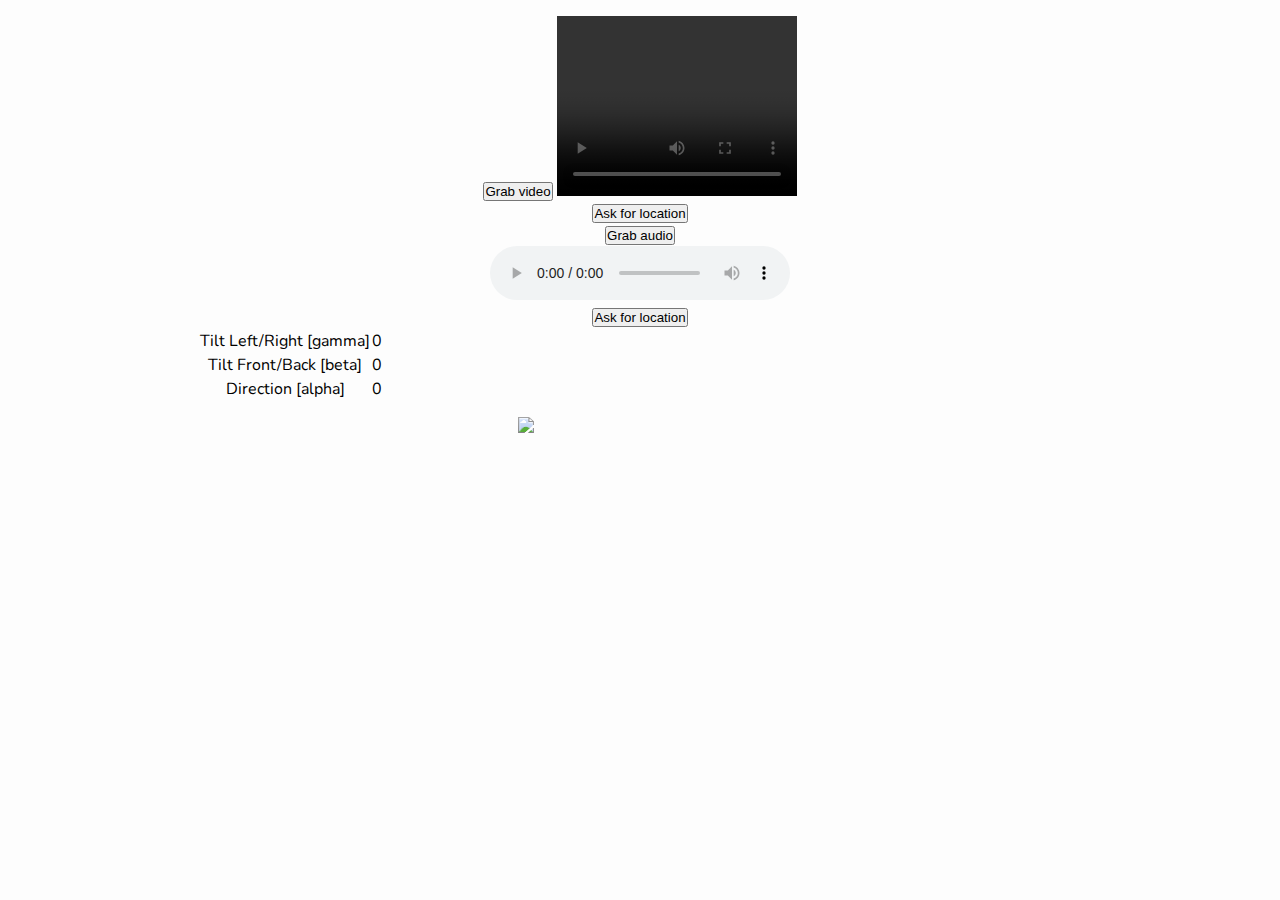
==== index.html @ ce27bbb9 "geodaten" ====
<!DOCTYPE html>
<html lang="en">

<head>
  <meta charset="UTF-8">
  <meta name="viewport" content="width=device-width, initial-scale=1.0">
  <meta http-equiv="X-UA-Compatible" content="ie=edge">
  <link rel="stylesheet" href="css/style.css">
  <link rel="manifest" href="manifest.json">
  <!-- ios support -->
  <link rel="apple-touch-icon" href="images/icons/icon-72x72.png">
  <link rel="apple-touch-icon" href="images/icons/icon-96x96.png">
  <link rel="apple-touch-icon" href="images/icons/icon-128x128.png">
  <link rel="apple-touch-icon" href="images/icons/icon-144x144.png">
  <link rel="apple-touch-icon" href="images/icons/icon-152x152.png">
  <link rel="apple-touch-icon" href="images/icons/icon-192x192.png">
  <link rel="apple-touch-icon" href="images/icons/icon-384x384.png">
  <link rel="apple-touch-icon" href="images/icons/icon-512x512.png">
  <meta name="apple-mobile-web-app-status-bar" content="#db4938">
  <meta name="theme-color" content="#db4938">
  <title>Mobile Anwendung Praktikum PWA</title>


<body>
  <main>

    </div>
    <nav>
      <h1></h1>
      <!-- <ul>
        <li>Home</li>
        <li>About</li>
        <li>Blog</li>
      </ul> -->
    </nav>
   
    <div class="columns">
      <div class="column">
        <p><button type="button" onclick="getStream('video')">Grab video</button>
          <video controls autoplay style="height:180px; width: 240px;"></video>
      </div>

      <button id="askButton">Ask for location</button>
      <div id="target">
      </div>

      <div class="column">
        <p><button type="button" onclick="getStream('audio')">Grab audio</button></p>

        <audio controls></audio>
      </div>
       
      <button id="askButton">Ask for location</button>

<div id="target"></div> 
<table>
  <tr>
    <td>Tilt Left/Right [gamma]</td>
    <td id="doTiltLR"></td>
  </tr>
  <tr>
    <td>Tilt Front/Back [beta]</td>
    <td id="doTiltFB"></td>
  </tr>
  <tr>
    <td>Direction [alpha]</td>
    <td id="doDirection"></td>
  </tr>
</table>

<div id="logoContainer">
  <img src="https://www.w3.org/html/logo/downloads/HTML5_Badge_512.png" id="imgLogo">
</div>
      
  </main>
  <script src="js/app.js"></script>
</body>

</html>
---- css/style.css ----
@import url("https://fonts.googleapis.com/css?family=Nunito:400,700&display=swap");
* {
  margin: 0;
  padding: 0;
  box-sizing: border-box;
}
body {
  background: #fdfdfd;
  font-family: "Nunito", sans-serif;
  font-size: 1rem;
}
main {
  max-width: 900px;
  margin: auto;
  padding: 0.5rem;
  text-align: center;
}
nav {
  display: flex;
  justify-content: space-between;
  align-items: center;
}
ul {
  list-style: none;
  display: flex;
}

li {
  margin-right: 1rem;
}
h1 {
  color: #e74c3c;
  margin-bottom: 0.5rem;
}
.container {
  display: grid;
  grid-template-columns: repeat(auto-fit, minmax(15rem, 1fr));
  grid-gap: 1rem;
  justify-content: center;
  align-items: center;
  margin: auto;
  padding: 1rem 0;
}
.card {
  display: flex;
  align-items: center;
  flex-direction: column;
  width: 15rem auto;
  height: 15rem;
  background: #fff;
  box-shadow: 0 10px 20px rgba(0, 0, 0, 0.19), 0 6px 6px rgba(0, 0, 0, 0.23);
  border-radius: 10px;
  margin: auto;
  overflow: hidden;
}
.card--avatar {
  width: 100%;
  height: 10rem;
  object-fit: cover;
}
.card--title {
  color: #222;
  font-weight: 700;
  text-transform: capitalize;
  font-size: 1.1rem;
  margin-top: 0.5rem;
}
.card--link {
  text-decoration: none;
  background: #db4938;
  color: #fff;
  padding: 0.3rem 1rem;
  border-radius: 20px;
}
.container {
  perspective: 300;
  -webkit-perspective: 300;
}

#imgLogo {
  width: 275px;
  margin-left: auto;
  margin-right: auto;
  display: block;
  padding: 15px;
}
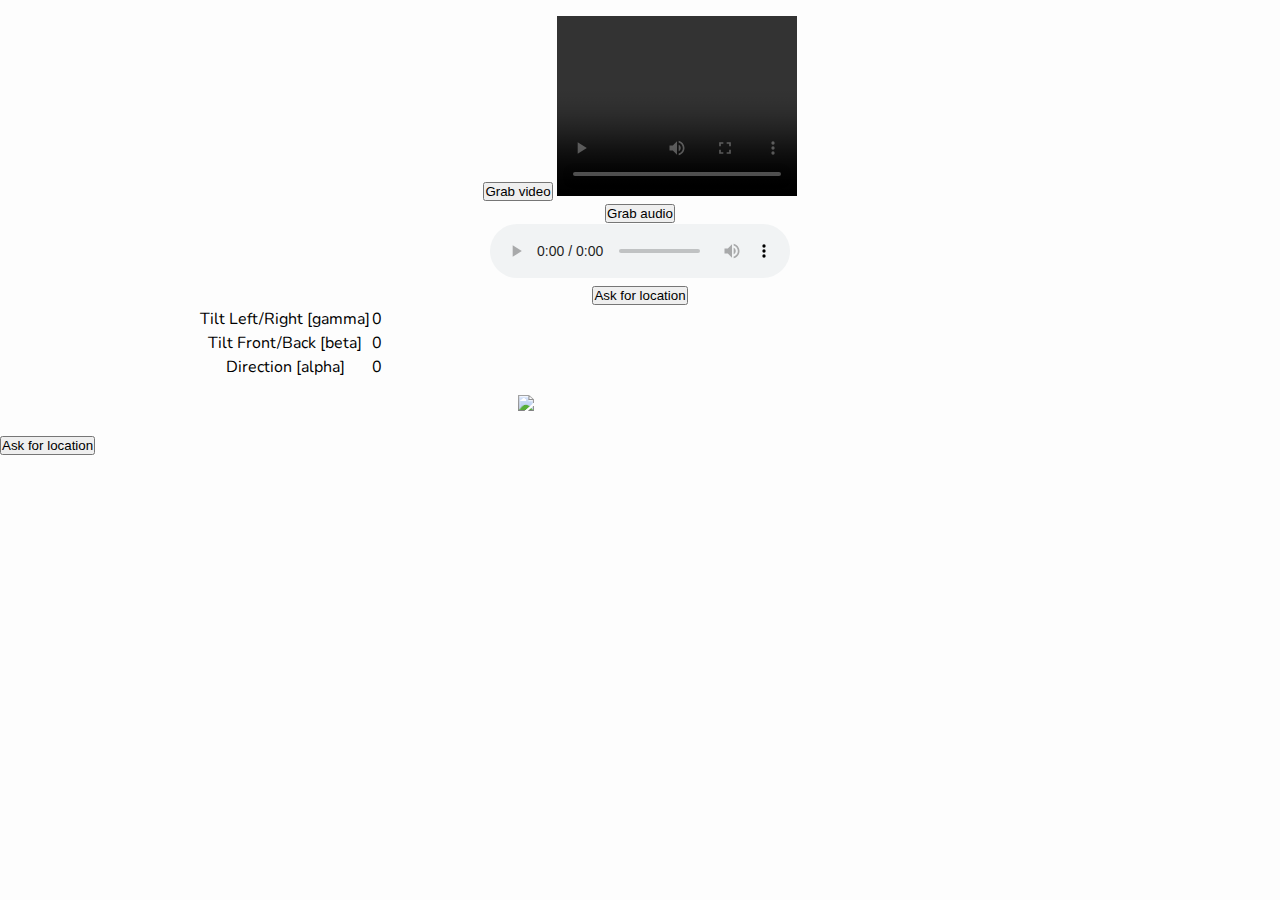
==== commit 0805a8d2: "Update index.html" ====
--- a/index.html
+++ b/index.html
@@ -40,10 +40,6 @@
           <video controls autoplay style="height:180px; width: 240px;"></video>
       </div>
 
-      <button id="askButton">Ask for location</button>
-      <div id="target">
-      </div>
-
       <div class="column">
         <p><button type="button" onclick="getStream('audio')">Grab audio</button></p>
 
@@ -73,6 +69,10 @@
 </div>
       
   </main>
+
+  <button id="askButton">Ask for location</button>
+      <div id="target">
+      </div>
   <script src="js/app.js"></script>
 </body>
 
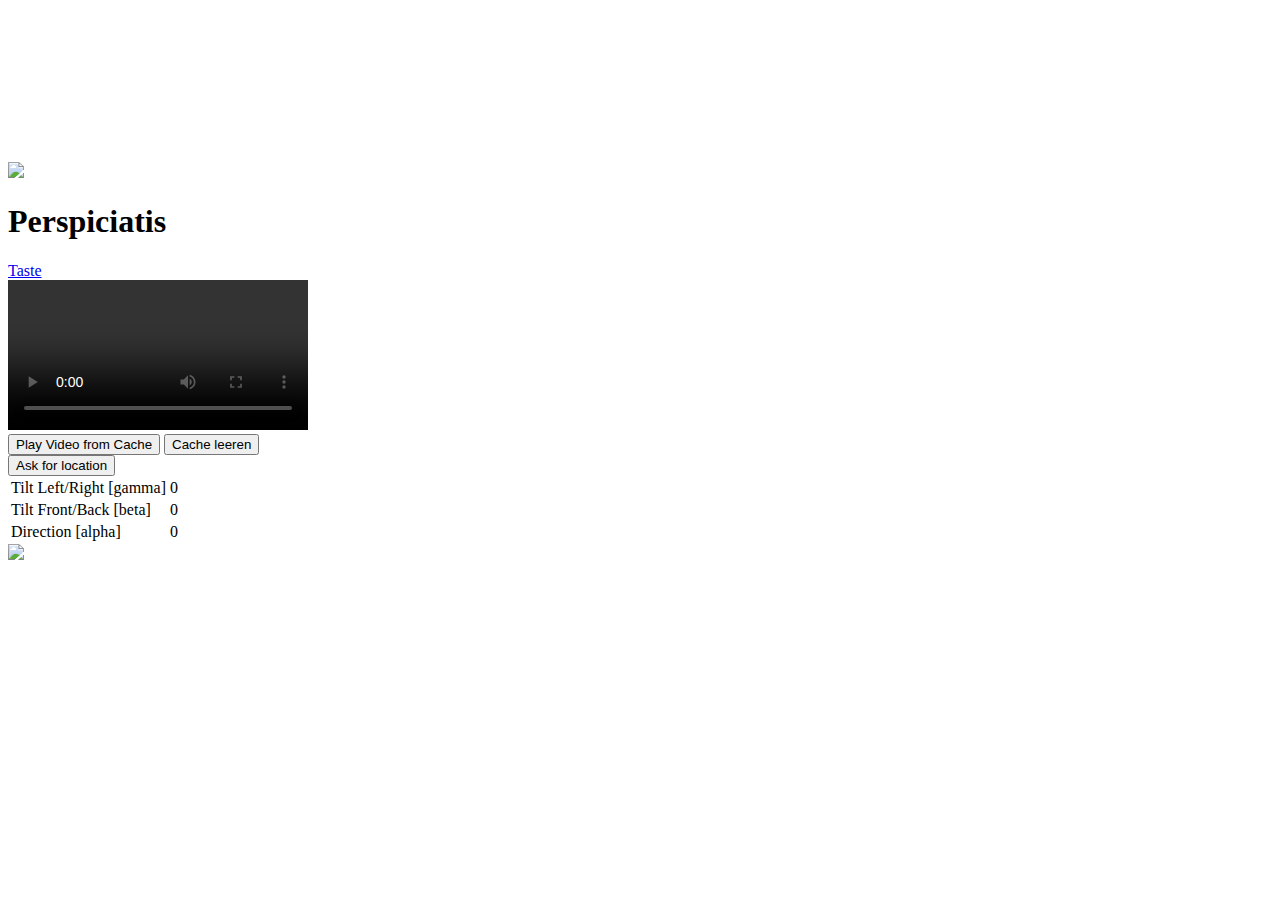
==== commit 5dffda92: "Update index.html" ====
--- a/index.html
+++ b/index.html
@@ -1,55 +1,40 @@
 <!DOCTYPE html>
 <html lang="en">
+  <head>
+    <meta charset="UTF-8" />
+    <meta name="viewport" content="width=device-width, initial-scale=1.0" />
+    <meta http-equiv="X-UA-Compatible" content="ie=edge" />
+    <link rel="stylesheet" href="css/styles.css" />
+    <title>Dev'Coffee PWA</title>
 
-<head>
-  <meta charset="UTF-8">
-  <meta name="viewport" content="width=device-width, initial-scale=1.0">
-  <meta http-equiv="X-UA-Compatible" content="ie=edge">
-  <link rel="stylesheet" href="css/style.css">
-  <link rel="manifest" href="manifest.json">
-  <!-- ios support -->
-  <link rel="apple-touch-icon" href="images/icons/icon-72x72.png">
-  <link rel="apple-touch-icon" href="images/icons/icon-96x96.png">
-  <link rel="apple-touch-icon" href="images/icons/icon-128x128.png">
-  <link rel="apple-touch-icon" href="images/icons/icon-144x144.png">
-  <link rel="apple-touch-icon" href="images/icons/icon-152x152.png">
-  <link rel="apple-touch-icon" href="images/icons/icon-192x192.png">
-  <link rel="apple-touch-icon" href="images/icons/icon-384x384.png">
-  <link rel="apple-touch-icon" href="images/icons/icon-512x512.png">
-  <meta name="apple-mobile-web-app-status-bar" content="#db4938">
-  <meta name="theme-color" content="#db4938">
-  <title>Mobile Anwendung Praktikum PWA</title>
+    <link rel="icon" href="./images/icons/icon-128x128.png" />
 
+    <link rel="manifest" href="./manifest.json" />
 
-<body>
-  <main>
+  </head>
+  <body>
+    <div id="container" class="video-container">
+      <video autoplay poster="https://image.freepik.com/free-icon/video-camera-symbol_318-40225.png"></video>
+    </div>
+    <div class="container">
+      <button onclick="getStream()">Grab video & start recording</button>
+        <button onclick="stopRecordingAndSaveToCache()">Stop & Save to Cache</button>
+        <button onclick="downloadFromCache()">Download Video from Cache</button>
+      </div>
+    
+    <div id="container" class="video-container">
+      
+      <video id="playbackVideo" autoplay controls></video>
+    </div>
+      <div class="container">
+        <button id="playButton">Play Video from Cache</button>
+        <button onclick="clearCache()">Cache leeren</button>
+      </div>
+<button id="askButton">Ask for location</button>
 
-    </div>
-    <nav>
-      <h1></h1>
-      <!-- <ul>
-        <li>Home</li>
-        <li>About</li>
-        <li>Blog</li>
-      </ul> -->
-    </nav>
-   
-    <div class="columns">
-      <div class="column">
-        <p><button type="button" onclick="getStream('video')">Grab video</button>
-          <video controls autoplay style="height:180px; width: 240px;"></video>
-      </div>
-
-      <div class="column">
-        <p><button type="button" onclick="getStream('audio')">Grab audio</button></p>
-
-        <audio controls></audio>
-      </div>
-       
-      <button id="askButton">Ask for location</button>
-
-<div id="target"></div> 
-<table>
+<div id="target"></div>
+    
+    <table>
   <tr>
     <td>Tilt Left/Right [gamma]</td>
     <td id="doTiltLR"></td>
@@ -67,13 +52,7 @@
 <div id="logoContainer">
   <img src="https://www.w3.org/html/logo/downloads/HTML5_Badge_512.png" id="imgLogo">
 </div>
-      
-  </main>
-
-  <button id="askButton">Ask for location</button>
-      <div id="target">
-      </div>
-  <script src="js/app.js"></script>
-</body>
-
+  
+    <script src="js/app.js"></script>
+  </body>
 </html>
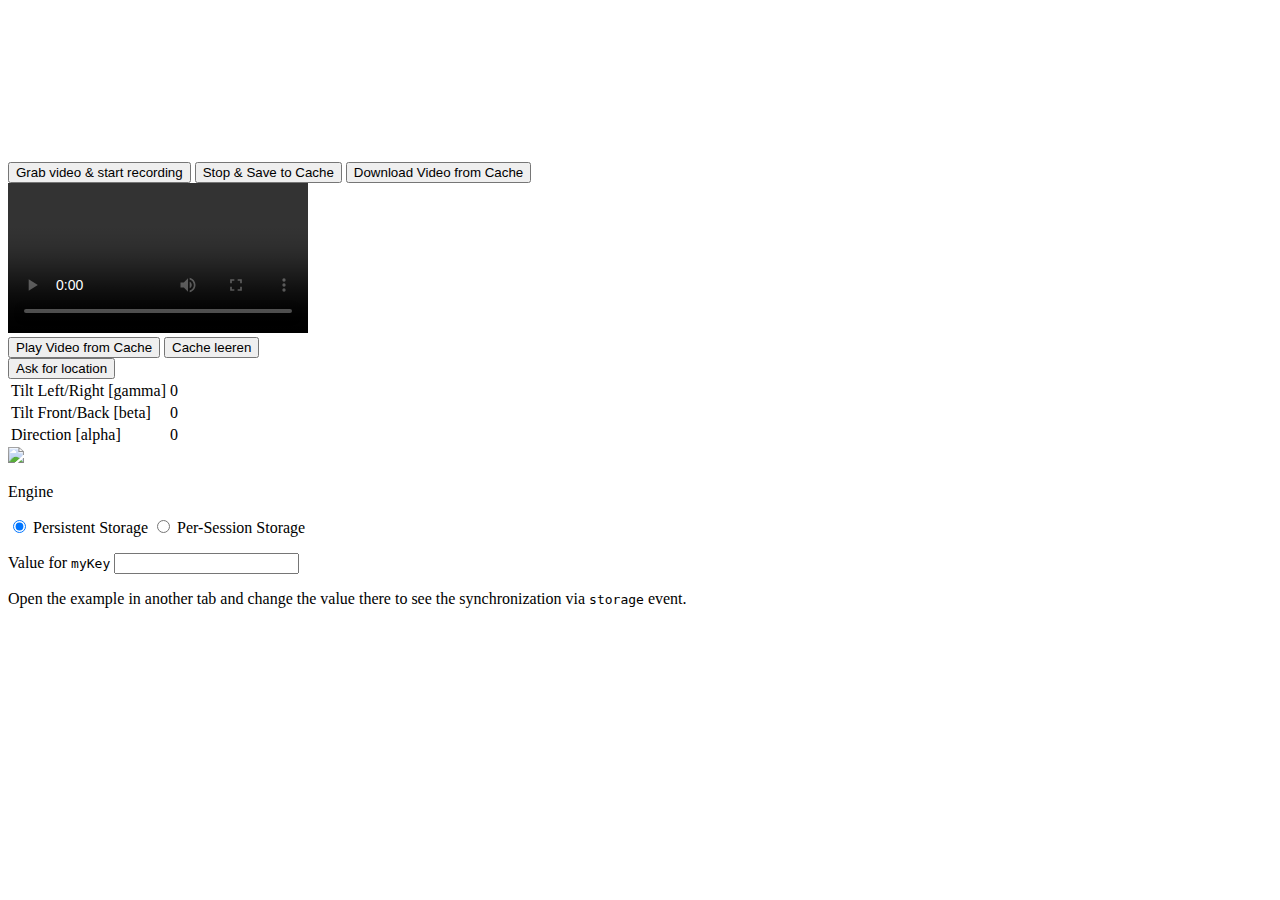
==== commit d3bdb683: "Update index.html" ====
--- a/index.html
+++ b/index.html
@@ -52,7 +52,24 @@
 <div id="logoContainer">
   <img src="https://www.w3.org/html/logo/downloads/HTML5_Badge_512.png" id="imgLogo">
 </div>
-  
+
+
+    <p>
+  <label>Engine</label>
+</p>
+<div role="group" id="selectEngine">
+  <input type="radio" name="engine" value="localStorage" checked/> Persistent Storage
+  <input type="radio" name="engine" value="sessionStorage"/> Per-Session Storage
+</div>
+
+<p>
+  <label for="value">Value for <code>myKey</code></label>
+  <input type="text" id="value">
+</p>
+
+<p>Open the example in another tab and change the value there to see the synchronization via <code>storage</code> event.</p>
+<div id="target"></div>
+
     <script src="js/app.js"></script>
   </body>
 </html>
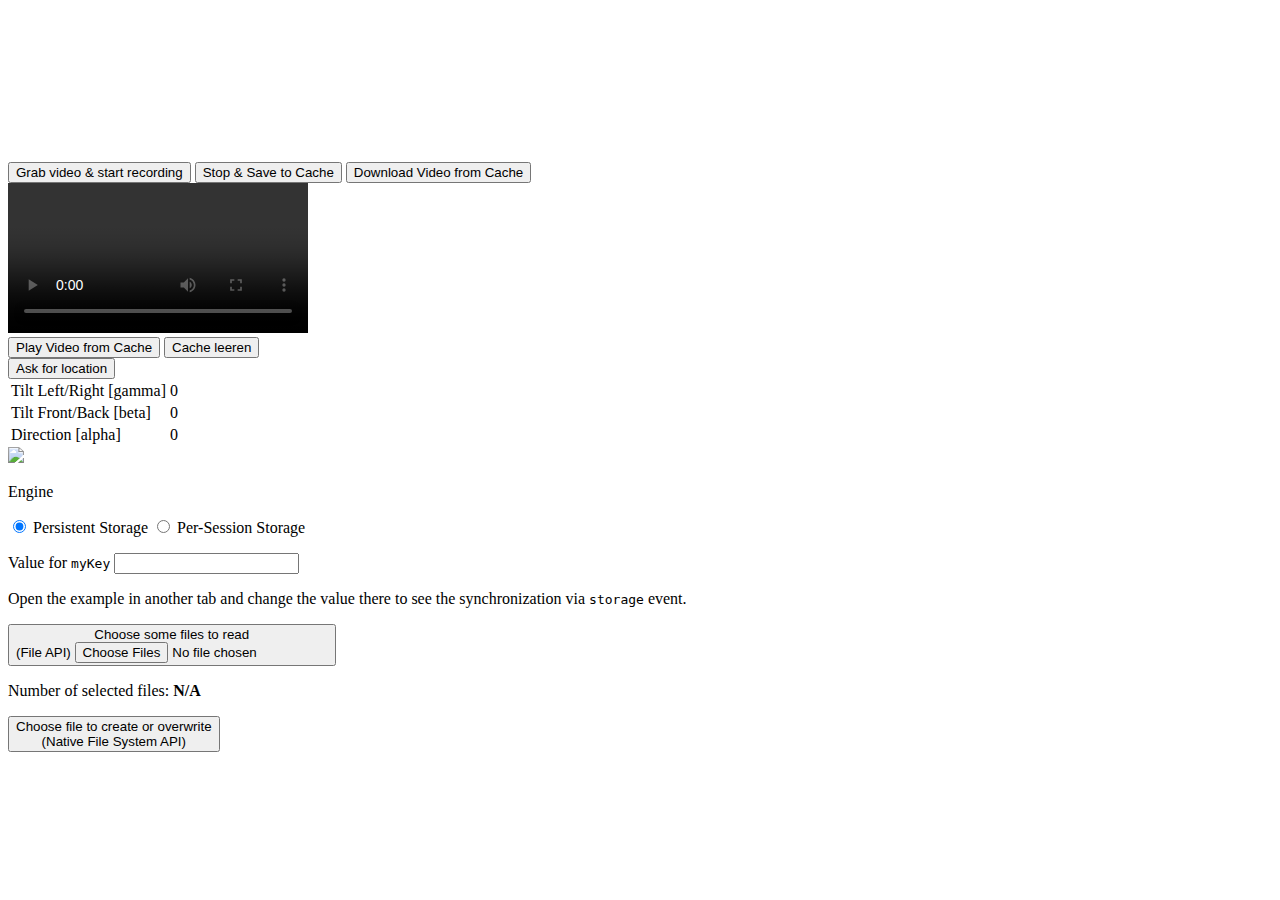
==== commit 2b3529f3: "Update index.html" ====
--- a/index.html
+++ b/index.html
@@ -71,5 +71,18 @@
 <div id="target"></div>
 
     <script src="js/app.js"></script>
+<div class="columns">
+  <div class="column">
+    <button class="btn-file">
+      Choose some files to read<br>(File API) <input type="file" onchange="readFiles(this.files)" multiple>
+    </button>
+    
+    <p>Number of selected files: <b id="count">N/A</b></p>
+  </div>
+  <div class="column">
+    <button class="btn-file" onclick="writeFile()">
+      Choose file to create or overwrite<br>(Native File System API)
+    </button>
+  </div>
   </body>
 </html>
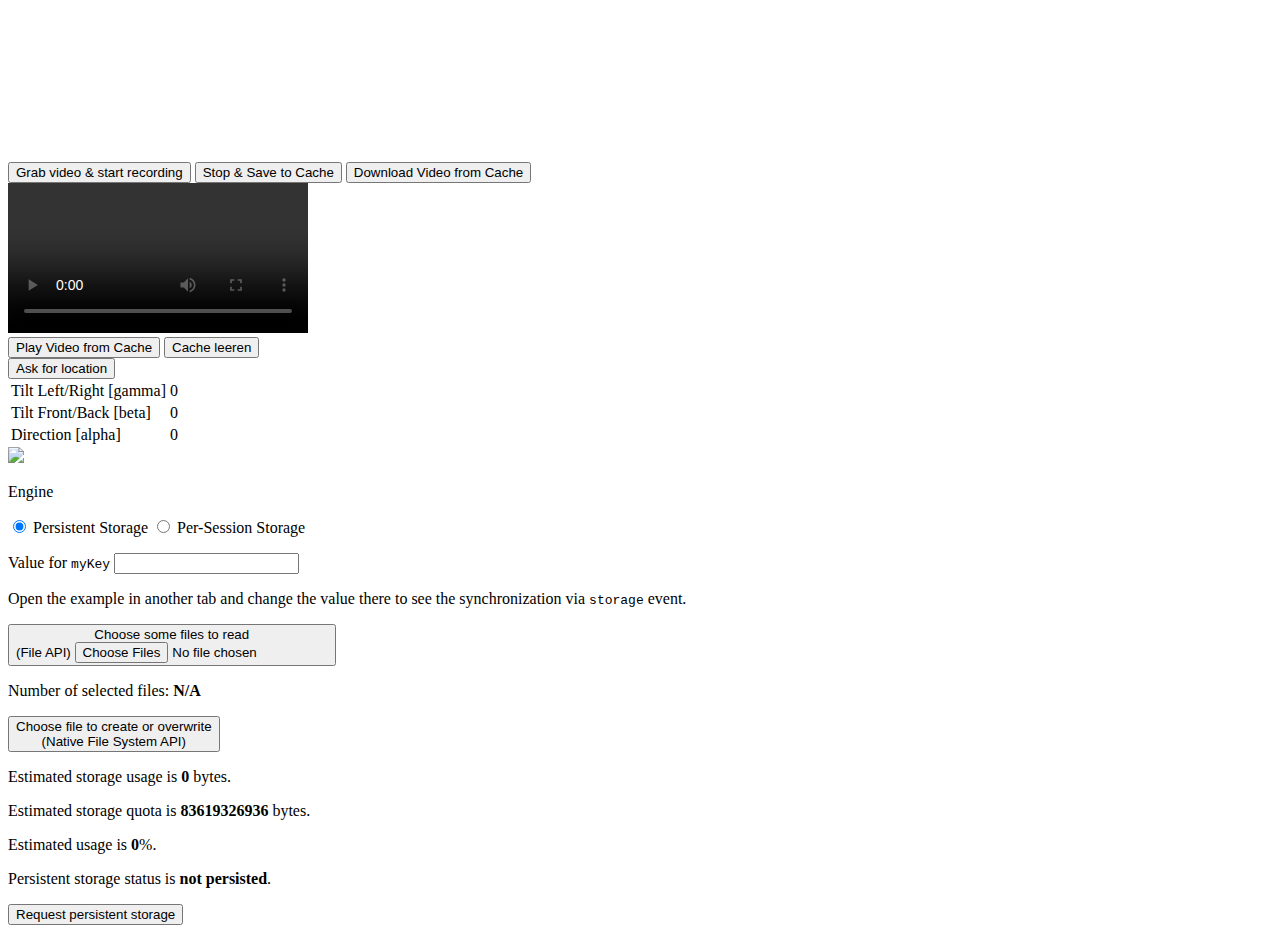
==== commit 695149ca: "Update index.html" ====
--- a/index.html
+++ b/index.html
@@ -84,5 +84,10 @@
       Choose file to create or overwrite<br>(Native File System API)
     </button>
   </div>
+<p>Estimated storage usage is <b id="usage">unknown</b> bytes.</p>
+<p>Estimated storage quota is <b id="quota">unknown</b> bytes.</p>
+<p>Estimated usage is <b id="percent">unknown</b>%.</p>
+<p>Persistent storage status is <b id="persisted">unknown</b>.</p>
+<p><button onclick="requestPersistence()">Request persistent storage</button></p>
   </body>
 </html>
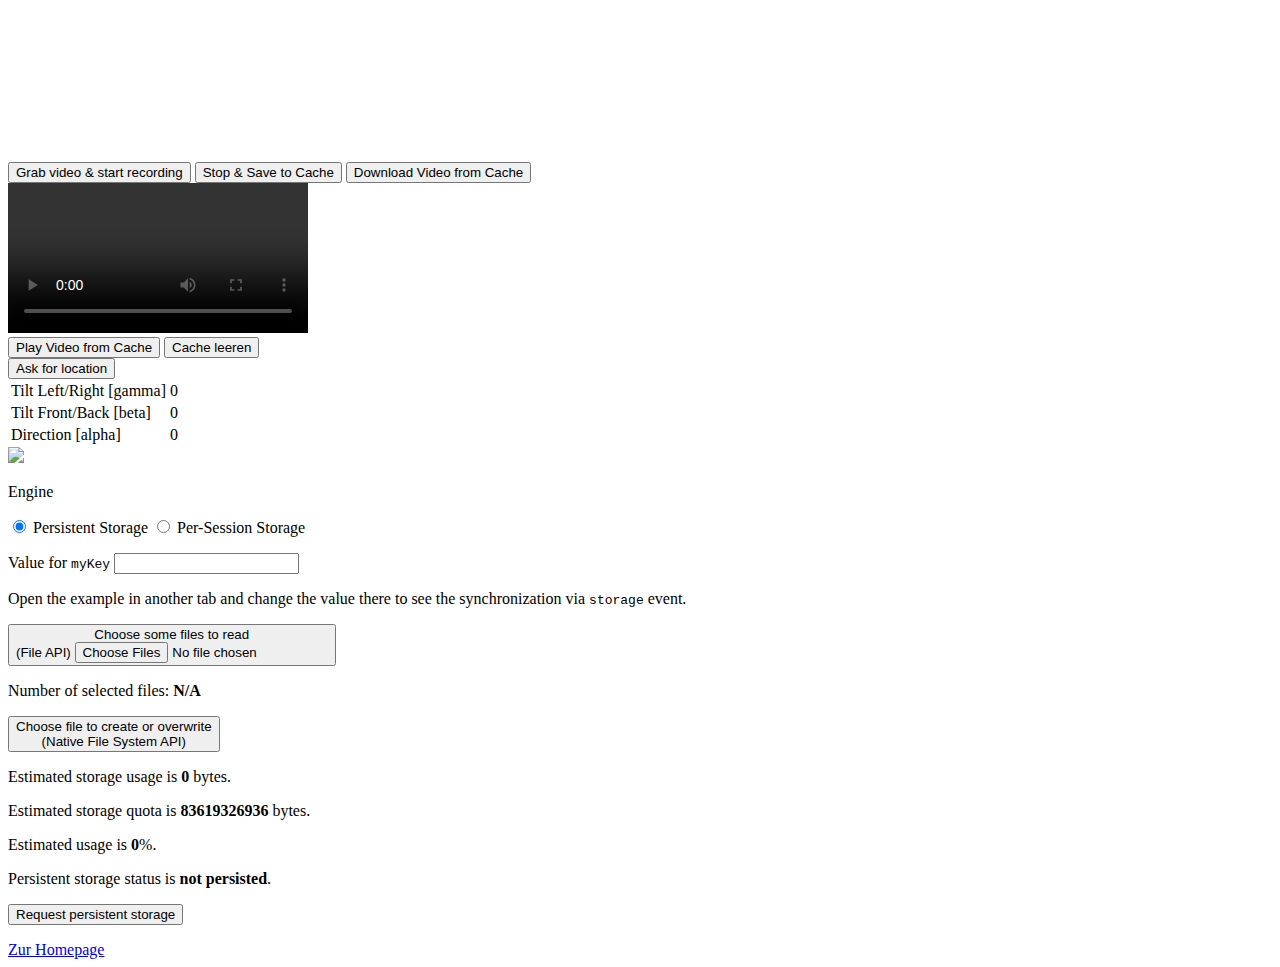
==== commit 2cf0d05f: "Update index.html" ====
--- a/index.html
+++ b/index.html
@@ -89,5 +89,7 @@
 <p>Estimated usage is <b id="percent">unknown</b>%.</p>
 <p>Persistent storage status is <b id="persisted">unknown</b>.</p>
 <p><button onclick="requestPersistence()">Request persistent storage</button></p>
+
+<a href="homepage.html">Zur Homepage</a>
   </body>
 </html>
